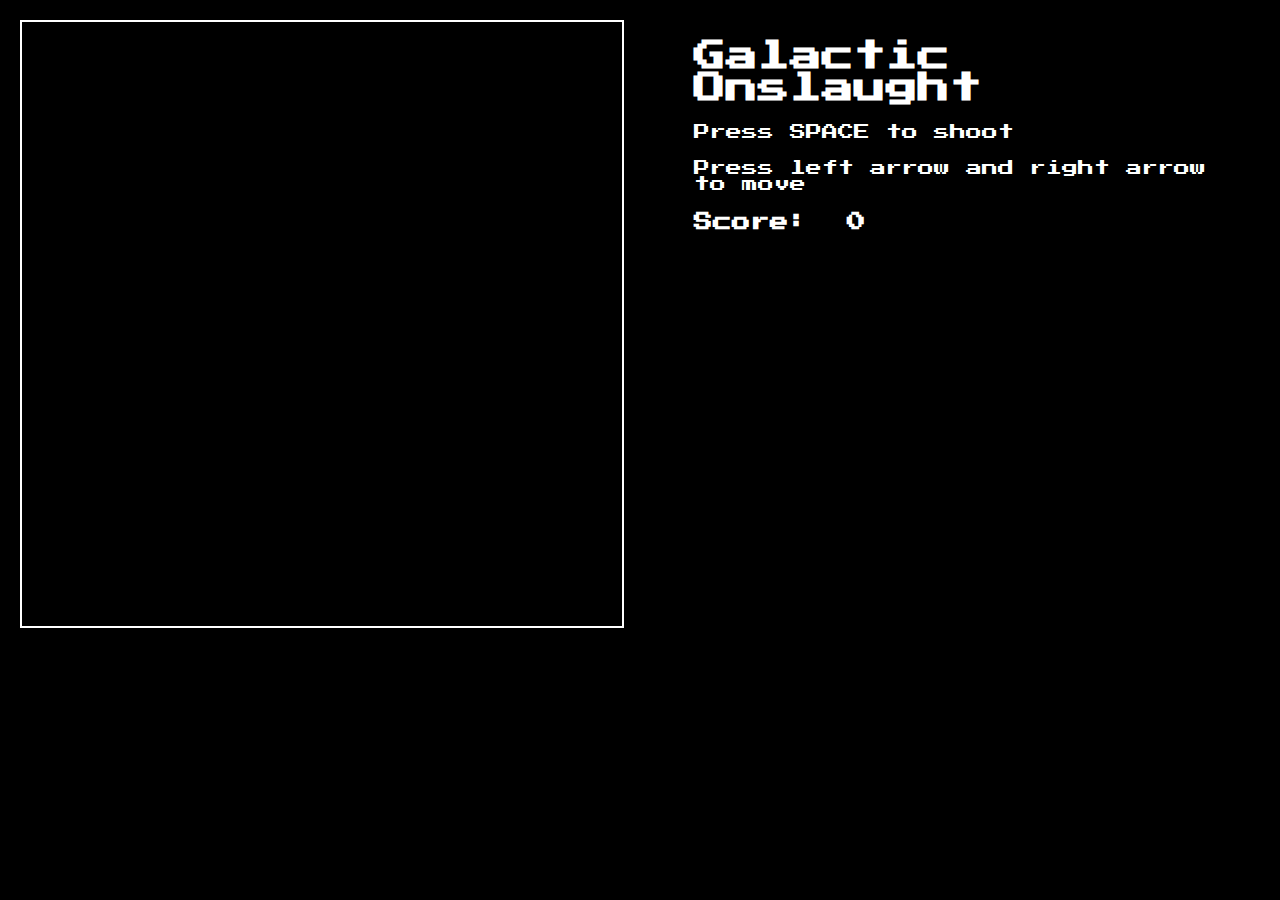
==== app.html @ 147c8544 "change file name" ====
<!DOCTYPE html>
<html lang="en">
    <head>
        <title>Galactic Onslaught</title>
        <meta charset="UTF-8">
        <meta name="viewport" content="width=device-width, initial-scale=1">
        <link href="https://fonts.googleapis.com/css2?family=Press+Start+2P&display=swap" rel='stylesheet' />
        <link href="style.css" rel="stylesheet">
        <script src="index.js" defer></script>
    </head>
    <body>
        <div class="app"></div>
    </body>
</html>
---- style.css ----
* {
    margin: 0;
    padding: 0;
    /* box-sizing: border-box; */
    font-family: 'Press Start 2P', cursive;
}

body {
    background-color: rgb(0, 0, 0);
}

.app {
    display: grid;
    grid-template-columns: 644px 1fr;
    gap: 10px;
}

.grid {
    width: 600px;
    height: 604px;
    margin: 20px;
    border: white solid 2px;
    display: grid;
    grid-template-columns: repeat(auto-fit, 40px);
    grid-auto-rows: 40px;
}

.grid > div {
    width: 40px;
    height: 40px;
    background-position: center center;
    background-repeat: no-repeat;
    background-size: contain;
}

/* div {
    display: block;
} */

.spaceship {
    background-image: url('./images/spaceship.png')
}

.laser {
    background-image: url('./images/projectile.png')
}

.alien {
    background-image: url('./images/alien.png')
}

.hit {
    background-image: url('./images/explosion.png')
}

.message {
    position: absolute;
    top: 200px;
    left: 200px;
    width: 200px;
    height: 100px;
    background-color: white;
    opacity: 85%;
}

.message h1 {
    color: rgb(0, 0, 0);
    text-align: center;
    line-height: 50px;
}

.scoreboard {
    margin: 20px;
    color: white;
}

.scoreboard * {
    margin: 20px;
}
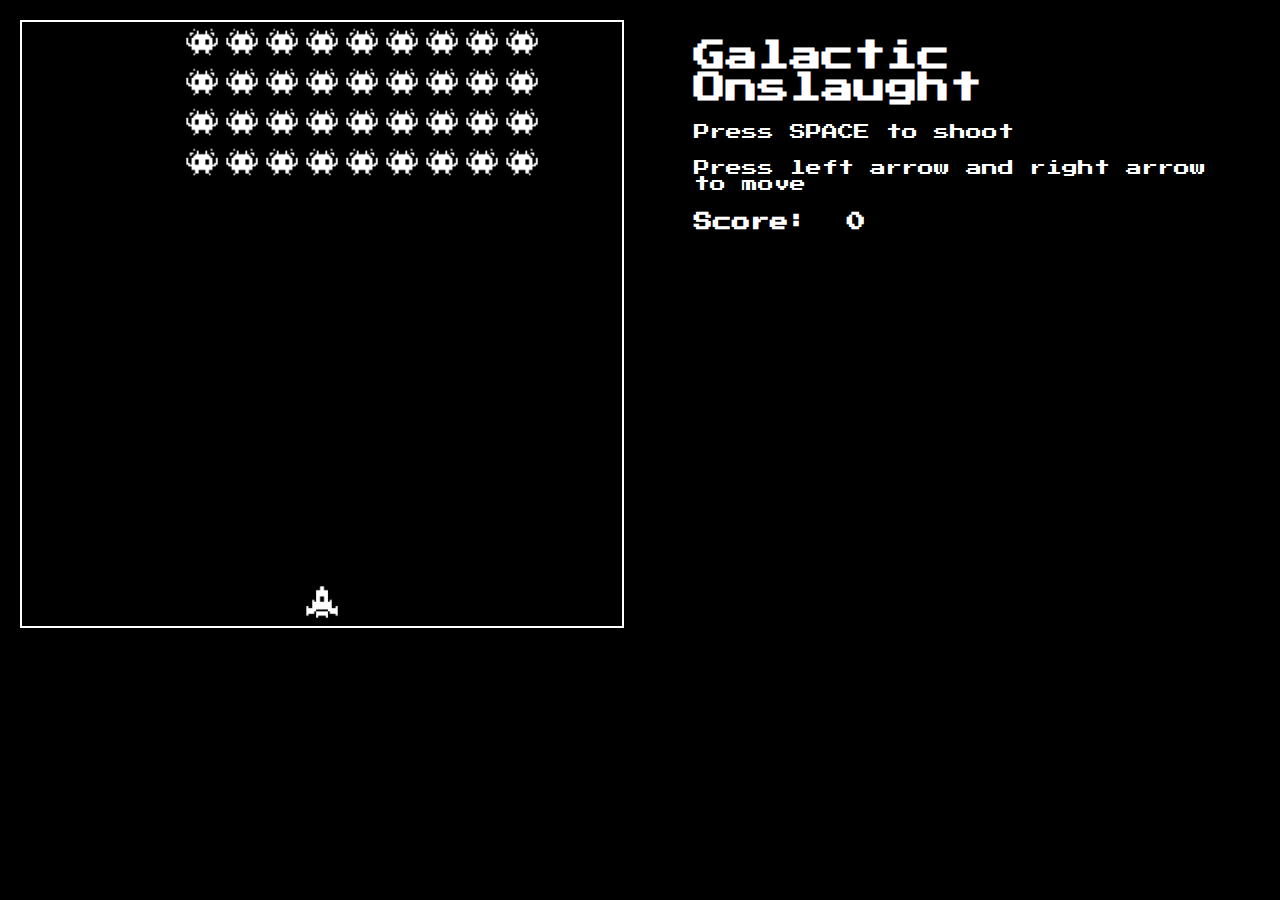
==== commit 70c28771: "fix" ====
--- a/app.html
+++ b/app.html
@@ -6,9 +6,10 @@
         <meta name="viewport" content="width=device-width, initial-scale=1">
         <link href="https://fonts.googleapis.com/css2?family=Press+Start+2P&display=swap" rel='stylesheet' />
         <link href="style.css" rel="stylesheet">
-        <script src="index.js" defer></script>
+        
     </head>
     <body>
         <div class="app"></div>
+        <script src="index.js" defer></script>
     </body>
 </html>--- a/style.css
+++ b/style.css
@@ -13,6 +13,12 @@
     display: grid;
     grid-template-columns: 644px 1fr;
     gap: 10px;
+}
+
+.btn-play{
+    margin-left: 200px;
+    height: 100px;
+    width: 200px;
 }
 
 .grid {
@@ -38,19 +44,19 @@
 } */
 
 .spaceship {
-    background-image: url('./images/spaceship.png')
+    background-image: url('spaceship.png')
 }
 
 .laser {
-    background-image: url('./images/projectile.png')
+    background-image: url('projectile.png')
 }
 
 .alien {
-    background-image: url('./images/alien.png')
+    background-image: url('alien.png')
 }
 
 .hit {
-    background-image: url('./images/explosion.png')
+    background-image: url('explosion.png')
 }
 
 .message {
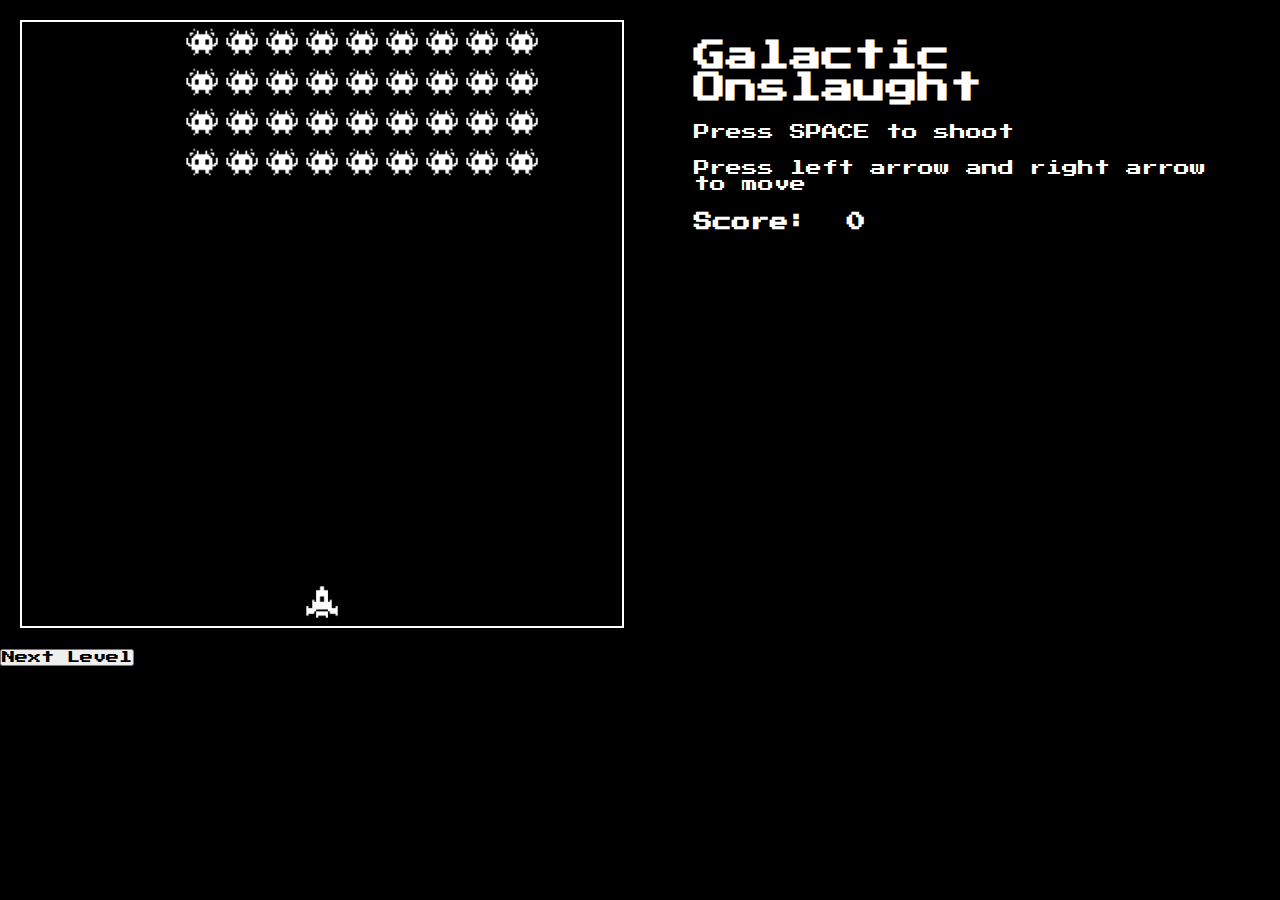
==== commit 8a0f19aa: "fix" ====
--- a/app.html
+++ b/app.html
@@ -10,6 +10,7 @@
     </head>
     <body>
         <div class="app"></div>
+        <button id="nextLevelButton">Next Level</button>
         <script src="index.js" defer></script>
     </body>
 </html>